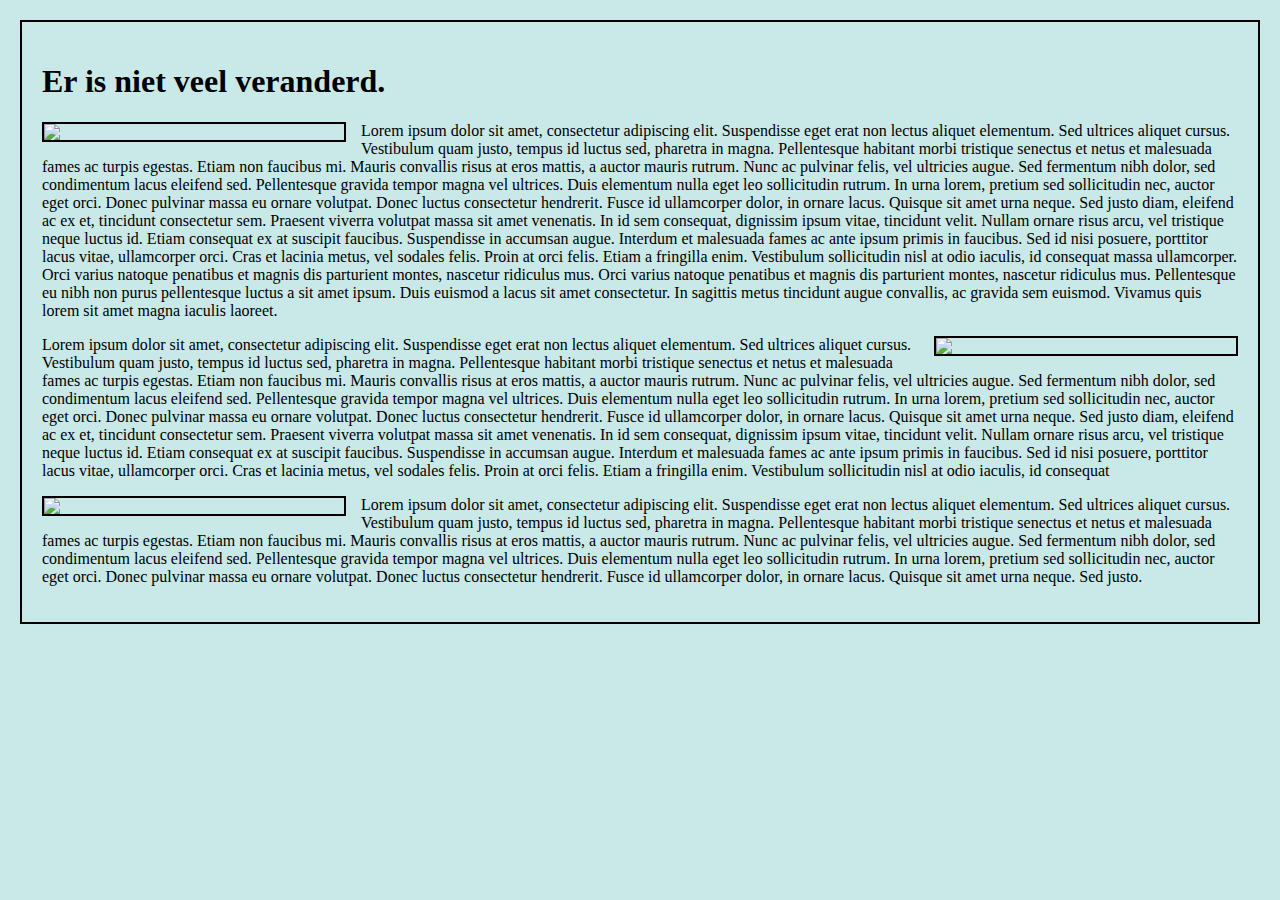
==== index.html @ adfa73aa "assigenement 1 krantenartikel FINISHED, styling for page, and photos, and added lorem ipsum to fill " ====
<!DOCTYPE html>
<html lang="nl">
  <head>
    <meta charset="UTF-8" />
    <meta name="viewport" content="width=device-width, initial-scale=1.0" />
    <title>Krantartikel</title>
    <link rel="stylesheet" href="css/style.css" />
  </head>
  <body>
    <h1>Er is niet veel veranderd.</h1>

    <div class="content">
      <img src="images/vloot1.jpg" class="img-left" />
      <p>
        Lorem ipsum dolor sit amet, consectetur adipiscing elit. Suspendisse
        eget erat non lectus aliquet elementum. Sed ultrices aliquet cursus.
        Vestibulum quam justo, tempus id luctus sed, pharetra in magna.
        Pellentesque habitant morbi tristique senectus et netus et malesuada
        fames ac turpis egestas. Etiam non faucibus mi. Mauris convallis risus
        at eros mattis, a auctor mauris rutrum. Nunc ac pulvinar felis, vel
        ultricies augue. Sed fermentum nibh dolor, sed condimentum lacus
        eleifend sed. Pellentesque gravida tempor magna vel ultrices. Duis
        elementum nulla eget leo sollicitudin rutrum. In urna lorem, pretium sed
        sollicitudin nec, auctor eget orci. Donec pulvinar massa eu ornare
        volutpat. Donec luctus consectetur hendrerit. Fusce id ullamcorper
        dolor, in ornare lacus. Quisque sit amet urna neque. Sed justo diam,
        eleifend ac ex et, tincidunt consectetur sem. Praesent viverra volutpat
        massa sit amet venenatis. In id sem consequat, dignissim ipsum vitae,
        tincidunt velit. Nullam ornare risus arcu, vel tristique neque luctus
        id. Etiam consequat ex at suscipit faucibus. Suspendisse in accumsan
        augue. Interdum et malesuada fames ac ante ipsum primis in faucibus. Sed
        id nisi posuere, porttitor lacus vitae, ullamcorper orci. Cras et
        lacinia metus, vel sodales felis. Proin at orci felis. Etiam a fringilla
        enim. Vestibulum sollicitudin nisl at odio iaculis, id consequat massa
        ullamcorper. Orci varius natoque penatibus et magnis dis parturient
        montes, nascetur ridiculus mus. Orci varius natoque penatibus et magnis
        dis parturient montes, nascetur ridiculus mus. Pellentesque eu nibh non
        purus pellentesque luctus a sit amet ipsum. Duis euismod a lacus sit
        amet consectetur. In sagittis metus tincidunt augue convallis, ac
        gravida sem euismod. Vivamus quis lorem sit amet magna iaculis laoreet.
      </p>

      <img src="images/vloot2.jpg" class="img-right" />
      <p>
        Lorem ipsum dolor sit amet, consectetur adipiscing elit. Suspendisse
        eget erat non lectus aliquet elementum. Sed ultrices aliquet cursus.
        Vestibulum quam justo, tempus id luctus sed, pharetra in magna.
        Pellentesque habitant morbi tristique senectus et netus et malesuada
        fames ac turpis egestas. Etiam non faucibus mi. Mauris convallis risus
        at eros mattis, a auctor mauris rutrum. Nunc ac pulvinar felis, vel
        ultricies augue. Sed fermentum nibh dolor, sed condimentum lacus
        eleifend sed. Pellentesque gravida tempor magna vel ultrices. Duis
        elementum nulla eget leo sollicitudin rutrum. In urna lorem, pretium sed
        sollicitudin nec, auctor eget orci. Donec pulvinar massa eu ornare
        volutpat. Donec luctus consectetur hendrerit. Fusce id ullamcorper
        dolor, in ornare lacus. Quisque sit amet urna neque. Sed justo diam,
        eleifend ac ex et, tincidunt consectetur sem. Praesent viverra volutpat
        massa sit amet venenatis. In id sem consequat, dignissim ipsum vitae,
        tincidunt velit. Nullam ornare risus arcu, vel tristique neque luctus
        id. Etiam consequat ex at suscipit faucibus. Suspendisse in accumsan
        augue. Interdum et malesuada fames ac ante ipsum primis in faucibus. Sed
        id nisi posuere, porttitor lacus vitae, ullamcorper orci. Cras et
        lacinia metus, vel sodales felis. Proin at orci felis. Etiam a fringilla
        enim. Vestibulum sollicitudin nisl at odio iaculis, id consequat
      </p>

      <img src="images/vloot3.jpg" class="img-left" />
      <p>
        Lorem ipsum dolor sit amet, consectetur adipiscing elit. Suspendisse
        eget erat non lectus aliquet elementum. Sed ultrices aliquet cursus.
        Vestibulum quam justo, tempus id luctus sed, pharetra in magna.
        Pellentesque habitant morbi tristique senectus et netus et malesuada
        fames ac turpis egestas. Etiam non faucibus mi. Mauris convallis risus
        at eros mattis, a auctor mauris rutrum. Nunc ac pulvinar felis, vel
        ultricies augue. Sed fermentum nibh dolor, sed condimentum lacus
        eleifend sed. Pellentesque gravida tempor magna vel ultrices. Duis
        elementum nulla eget leo sollicitudin rutrum. In urna lorem, pretium sed
        sollicitudin nec, auctor eget orci. Donec pulvinar massa eu ornare
        volutpat. Donec luctus consectetur hendrerit. Fusce id ullamcorper
        dolor, in ornare lacus. Quisque sit amet urna neque. Sed justo.
      </p>
    </div>
  </body>
</html>
---- css/style.css ----
body {
  background-color: #c9e8e8;
  margin: 20px;
  border: 2px solid black;
  padding: 20px;
}

img {
  border: 2px solid black;
  width: 100%;
  max-width: 300px;
  margin-bottom: 10px;
}

.img-left {
  float: left;
  margin-right: 15px;
}

.img-right {
  float: right;
  margin-left: 15px;
}
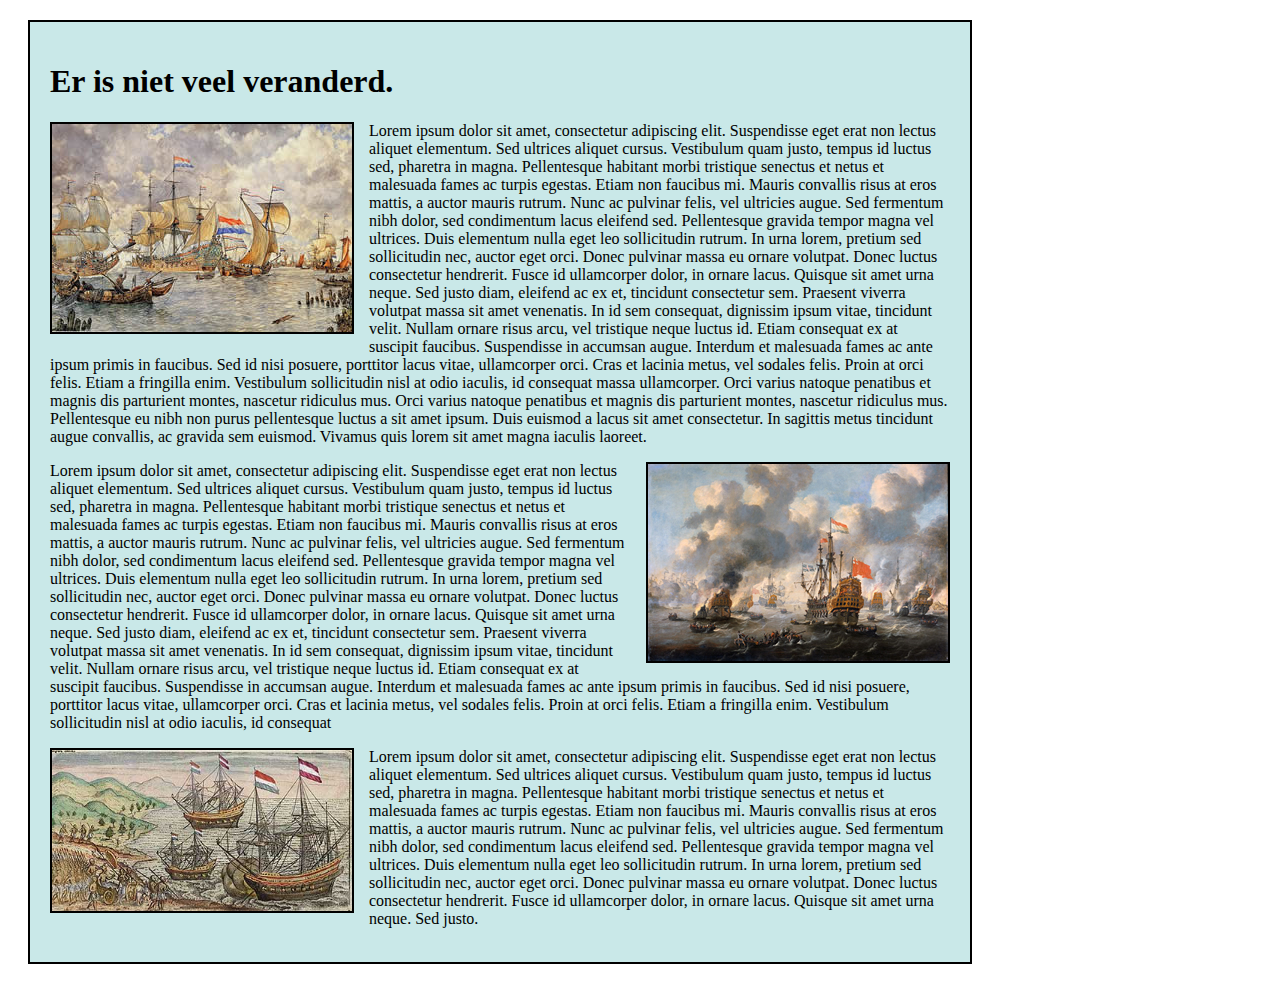
==== commit f85f2796: "change path to pictures (i forgot)" ====
--- a/index.html
+++ b/index.html
@@ -7,78 +7,82 @@
     <link rel="stylesheet" href="css/style.css" />
   </head>
   <body>
-    <h1>Er is niet veel veranderd.</h1>
+    <main>
+      <h1>Er is niet veel veranderd.</h1>
 
-    <div class="content">
-      <img src="images/vloot1.jpg" class="img-left" />
-      <p>
-        Lorem ipsum dolor sit amet, consectetur adipiscing elit. Suspendisse
-        eget erat non lectus aliquet elementum. Sed ultrices aliquet cursus.
-        Vestibulum quam justo, tempus id luctus sed, pharetra in magna.
-        Pellentesque habitant morbi tristique senectus et netus et malesuada
-        fames ac turpis egestas. Etiam non faucibus mi. Mauris convallis risus
-        at eros mattis, a auctor mauris rutrum. Nunc ac pulvinar felis, vel
-        ultricies augue. Sed fermentum nibh dolor, sed condimentum lacus
-        eleifend sed. Pellentesque gravida tempor magna vel ultrices. Duis
-        elementum nulla eget leo sollicitudin rutrum. In urna lorem, pretium sed
-        sollicitudin nec, auctor eget orci. Donec pulvinar massa eu ornare
-        volutpat. Donec luctus consectetur hendrerit. Fusce id ullamcorper
-        dolor, in ornare lacus. Quisque sit amet urna neque. Sed justo diam,
-        eleifend ac ex et, tincidunt consectetur sem. Praesent viverra volutpat
-        massa sit amet venenatis. In id sem consequat, dignissim ipsum vitae,
-        tincidunt velit. Nullam ornare risus arcu, vel tristique neque luctus
-        id. Etiam consequat ex at suscipit faucibus. Suspendisse in accumsan
-        augue. Interdum et malesuada fames ac ante ipsum primis in faucibus. Sed
-        id nisi posuere, porttitor lacus vitae, ullamcorper orci. Cras et
-        lacinia metus, vel sodales felis. Proin at orci felis. Etiam a fringilla
-        enim. Vestibulum sollicitudin nisl at odio iaculis, id consequat massa
-        ullamcorper. Orci varius natoque penatibus et magnis dis parturient
-        montes, nascetur ridiculus mus. Orci varius natoque penatibus et magnis
-        dis parturient montes, nascetur ridiculus mus. Pellentesque eu nibh non
-        purus pellentesque luctus a sit amet ipsum. Duis euismod a lacus sit
-        amet consectetur. In sagittis metus tincidunt augue convallis, ac
-        gravida sem euismod. Vivamus quis lorem sit amet magna iaculis laoreet.
-      </p>
+      <div class="content">
+        <img src="Lab1/images/vloot1.jpg" class="img-left" />
+        <p>
+          Lorem ipsum dolor sit amet, consectetur adipiscing elit. Suspendisse
+          eget erat non lectus aliquet elementum. Sed ultrices aliquet cursus.
+          Vestibulum quam justo, tempus id luctus sed, pharetra in magna.
+          Pellentesque habitant morbi tristique senectus et netus et malesuada
+          fames ac turpis egestas. Etiam non faucibus mi. Mauris convallis risus
+          at eros mattis, a auctor mauris rutrum. Nunc ac pulvinar felis, vel
+          ultricies augue. Sed fermentum nibh dolor, sed condimentum lacus
+          eleifend sed. Pellentesque gravida tempor magna vel ultrices. Duis
+          elementum nulla eget leo sollicitudin rutrum. In urna lorem, pretium
+          sed sollicitudin nec, auctor eget orci. Donec pulvinar massa eu ornare
+          volutpat. Donec luctus consectetur hendrerit. Fusce id ullamcorper
+          dolor, in ornare lacus. Quisque sit amet urna neque. Sed justo diam,
+          eleifend ac ex et, tincidunt consectetur sem. Praesent viverra
+          volutpat massa sit amet venenatis. In id sem consequat, dignissim
+          ipsum vitae, tincidunt velit. Nullam ornare risus arcu, vel tristique
+          neque luctus id. Etiam consequat ex at suscipit faucibus. Suspendisse
+          in accumsan augue. Interdum et malesuada fames ac ante ipsum primis in
+          faucibus. Sed id nisi posuere, porttitor lacus vitae, ullamcorper
+          orci. Cras et lacinia metus, vel sodales felis. Proin at orci felis.
+          Etiam a fringilla enim. Vestibulum sollicitudin nisl at odio iaculis,
+          id consequat massa ullamcorper. Orci varius natoque penatibus et
+          magnis dis parturient montes, nascetur ridiculus mus. Orci varius
+          natoque penatibus et magnis dis parturient montes, nascetur ridiculus
+          mus. Pellentesque eu nibh non purus pellentesque luctus a sit amet
+          ipsum. Duis euismod a lacus sit amet consectetur. In sagittis metus
+          tincidunt augue convallis, ac gravida sem euismod. Vivamus quis lorem
+          sit amet magna iaculis laoreet.
+        </p>
 
-      <img src="images/vloot2.jpg" class="img-right" />
-      <p>
-        Lorem ipsum dolor sit amet, consectetur adipiscing elit. Suspendisse
-        eget erat non lectus aliquet elementum. Sed ultrices aliquet cursus.
-        Vestibulum quam justo, tempus id luctus sed, pharetra in magna.
-        Pellentesque habitant morbi tristique senectus et netus et malesuada
-        fames ac turpis egestas. Etiam non faucibus mi. Mauris convallis risus
-        at eros mattis, a auctor mauris rutrum. Nunc ac pulvinar felis, vel
-        ultricies augue. Sed fermentum nibh dolor, sed condimentum lacus
-        eleifend sed. Pellentesque gravida tempor magna vel ultrices. Duis
-        elementum nulla eget leo sollicitudin rutrum. In urna lorem, pretium sed
-        sollicitudin nec, auctor eget orci. Donec pulvinar massa eu ornare
-        volutpat. Donec luctus consectetur hendrerit. Fusce id ullamcorper
-        dolor, in ornare lacus. Quisque sit amet urna neque. Sed justo diam,
-        eleifend ac ex et, tincidunt consectetur sem. Praesent viverra volutpat
-        massa sit amet venenatis. In id sem consequat, dignissim ipsum vitae,
-        tincidunt velit. Nullam ornare risus arcu, vel tristique neque luctus
-        id. Etiam consequat ex at suscipit faucibus. Suspendisse in accumsan
-        augue. Interdum et malesuada fames ac ante ipsum primis in faucibus. Sed
-        id nisi posuere, porttitor lacus vitae, ullamcorper orci. Cras et
-        lacinia metus, vel sodales felis. Proin at orci felis. Etiam a fringilla
-        enim. Vestibulum sollicitudin nisl at odio iaculis, id consequat
-      </p>
+        <img src="Lab1/images/vloot2.jpg" class="img-right" />
+        <p>
+          Lorem ipsum dolor sit amet, consectetur adipiscing elit. Suspendisse
+          eget erat non lectus aliquet elementum. Sed ultrices aliquet cursus.
+          Vestibulum quam justo, tempus id luctus sed, pharetra in magna.
+          Pellentesque habitant morbi tristique senectus et netus et malesuada
+          fames ac turpis egestas. Etiam non faucibus mi. Mauris convallis risus
+          at eros mattis, a auctor mauris rutrum. Nunc ac pulvinar felis, vel
+          ultricies augue. Sed fermentum nibh dolor, sed condimentum lacus
+          eleifend sed. Pellentesque gravida tempor magna vel ultrices. Duis
+          elementum nulla eget leo sollicitudin rutrum. In urna lorem, pretium
+          sed sollicitudin nec, auctor eget orci. Donec pulvinar massa eu ornare
+          volutpat. Donec luctus consectetur hendrerit. Fusce id ullamcorper
+          dolor, in ornare lacus. Quisque sit amet urna neque. Sed justo diam,
+          eleifend ac ex et, tincidunt consectetur sem. Praesent viverra
+          volutpat massa sit amet venenatis. In id sem consequat, dignissim
+          ipsum vitae, tincidunt velit. Nullam ornare risus arcu, vel tristique
+          neque luctus id. Etiam consequat ex at suscipit faucibus. Suspendisse
+          in accumsan augue. Interdum et malesuada fames ac ante ipsum primis in
+          faucibus. Sed id nisi posuere, porttitor lacus vitae, ullamcorper
+          orci. Cras et lacinia metus, vel sodales felis. Proin at orci felis.
+          Etiam a fringilla enim. Vestibulum sollicitudin nisl at odio iaculis,
+          id consequat
+        </p>
 
-      <img src="images/vloot3.jpg" class="img-left" />
-      <p>
-        Lorem ipsum dolor sit amet, consectetur adipiscing elit. Suspendisse
-        eget erat non lectus aliquet elementum. Sed ultrices aliquet cursus.
-        Vestibulum quam justo, tempus id luctus sed, pharetra in magna.
-        Pellentesque habitant morbi tristique senectus et netus et malesuada
-        fames ac turpis egestas. Etiam non faucibus mi. Mauris convallis risus
-        at eros mattis, a auctor mauris rutrum. Nunc ac pulvinar felis, vel
-        ultricies augue. Sed fermentum nibh dolor, sed condimentum lacus
-        eleifend sed. Pellentesque gravida tempor magna vel ultrices. Duis
-        elementum nulla eget leo sollicitudin rutrum. In urna lorem, pretium sed
-        sollicitudin nec, auctor eget orci. Donec pulvinar massa eu ornare
-        volutpat. Donec luctus consectetur hendrerit. Fusce id ullamcorper
-        dolor, in ornare lacus. Quisque sit amet urna neque. Sed justo.
-      </p>
-    </div>
+        <img src="Lab1/images/vloot3.jpg" class="img-left" />
+        <p>
+          Lorem ipsum dolor sit amet, consectetur adipiscing elit. Suspendisse
+          eget erat non lectus aliquet elementum. Sed ultrices aliquet cursus.
+          Vestibulum quam justo, tempus id luctus sed, pharetra in magna.
+          Pellentesque habitant morbi tristique senectus et netus et malesuada
+          fames ac turpis egestas. Etiam non faucibus mi. Mauris convallis risus
+          at eros mattis, a auctor mauris rutrum. Nunc ac pulvinar felis, vel
+          ultricies augue. Sed fermentum nibh dolor, sed condimentum lacus
+          eleifend sed. Pellentesque gravida tempor magna vel ultrices. Duis
+          elementum nulla eget leo sollicitudin rutrum. In urna lorem, pretium
+          sed sollicitudin nec, auctor eget orci. Donec pulvinar massa eu ornare
+          volutpat. Donec luctus consectetur hendrerit. Fusce id ullamcorper
+          dolor, in ornare lacus. Quisque sit amet urna neque. Sed justo.
+        </p>
+      </div>
+    </main>
   </body>
 </html>
--- a/css/style.css
+++ b/css/style.css
@@ -1,6 +1,8 @@
-body {
+main {
   background-color: #c9e8e8;
   margin: 20px;
+  width: 900px;
+  height: 900px;
   border: 2px solid black;
   padding: 20px;
 }
